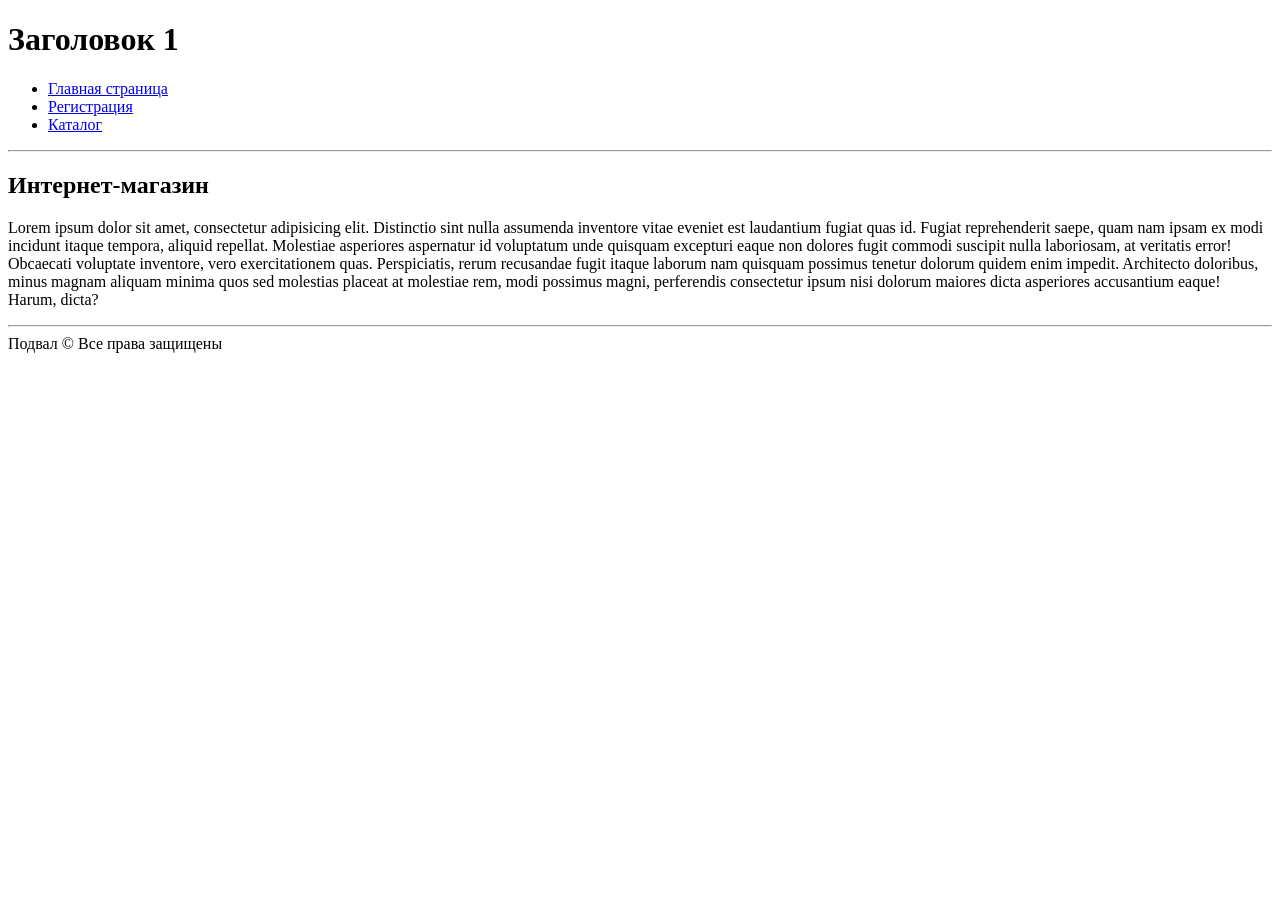
==== index.html @ d9009ea3 "Add files via upload" ====
<!DOCTYPE html>
<html lang="en">
<head>
    <meta charset="UTF-8">
    <title>Document</title>
</head>
<body>
   <h1>Заголовок 1</h1>
    <ul>
                <li><a href="index.html">Главная страница</a></li>
                <li><a href="register.html">Регистрация</a></li>
                <li><a href="catalog.html">Каталог</a></li>
                
    </ul>
    <hr>
    <h2>Интернет-магазин</h2>
    <p>Lorem ipsum dolor sit amet, consectetur adipisicing elit. Distinctio sint nulla assumenda inventore vitae eveniet est laudantium fugiat quas id. Fugiat reprehenderit saepe, quam nam ipsam ex modi incidunt itaque tempora, aliquid repellat. Molestiae asperiores aspernatur id voluptatum unde quisquam excepturi eaque non dolores fugit commodi suscipit nulla laboriosam, at veritatis error! Obcaecati voluptate inventore, vero exercitationem quas. Perspiciatis, rerum recusandae fugit itaque laborum nam quisquam possimus tenetur dolorum quidem enim impedit. Architecto doloribus, minus magnam aliquam minima quos sed molestias placeat at molestiae rem, modi possimus magni, perferendis consectetur ipsum nisi dolorum maiores dicta asperiores accusantium eaque! Harum, dicta?</p>
    <hr>
    <futor>Подвал &copy 
    Все права защищены</futor>
    
</body>
</html>
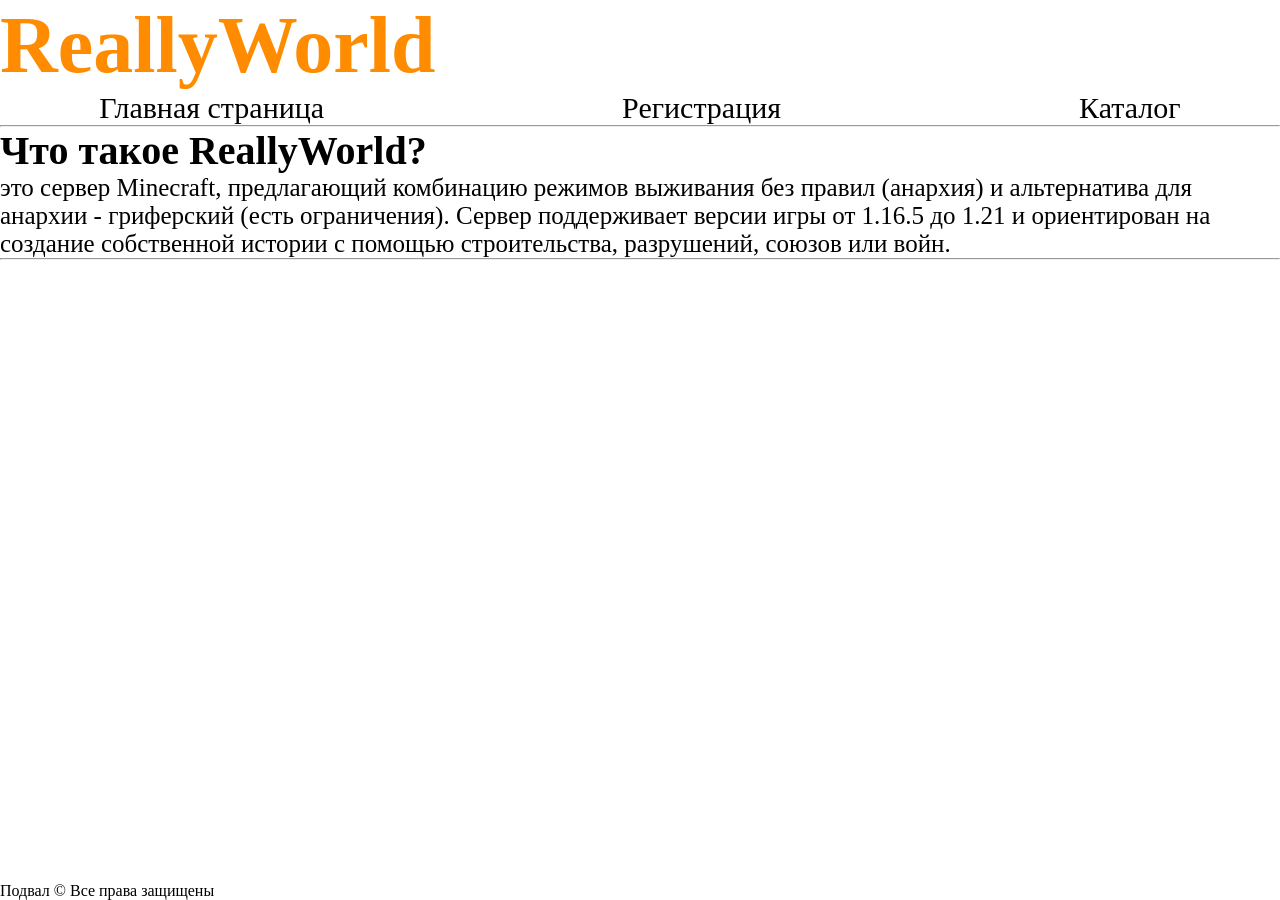
==== commit 8a253812: "Add files via upload" ====
--- a/index.html
+++ b/index.html
@@ -1,23 +1,34 @@
 <!DOCTYPE html>
 <html lang="en">
 <head>
+   <link rel="stylesheet" href="Stile.css">
     <meta charset="UTF-8">
     <title>Document</title>
 </head>
 <body>
-   <h1>Заголовок 1</h1>
-    <ul>
-                <li><a href="index.html">Главная страница</a></li>
-                <li><a href="register.html">Регистрация</a></li>
-                <li><a href="catalog.html">Каталог</a></li>
+   <div class="wrapper">
+       <div class="content">
+           <h1>ReallyWorld</h1>
+   <div class="menu">
+               <ul>
+                <p><li><a href="index.html" stile="font-size:30px;">Главная страница</a></li>
+                </p>
+                <p><li><a href="register.html">Регистрация</a></li>
+                </p>
+                <p><li><a href="catalog.html">Каталог</a></li>
+                </p>
                 
-    </ul>
+            </ul>
+            </div>
+    
     <hr>
-    <h2>Интернет-магазин</h2>
-    <p>Lorem ipsum dolor sit amet, consectetur adipisicing elit. Distinctio sint nulla assumenda inventore vitae eveniet est laudantium fugiat quas id. Fugiat reprehenderit saepe, quam nam ipsam ex modi incidunt itaque tempora, aliquid repellat. Molestiae asperiores aspernatur id voluptatum unde quisquam excepturi eaque non dolores fugit commodi suscipit nulla laboriosam, at veritatis error! Obcaecati voluptate inventore, vero exercitationem quas. Perspiciatis, rerum recusandae fugit itaque laborum nam quisquam possimus tenetur dolorum quidem enim impedit. Architecto doloribus, minus magnam aliquam minima quos sed molestias placeat at molestiae rem, modi possimus magni, perferendis consectetur ipsum nisi dolorum maiores dicta asperiores accusantium eaque! Harum, dicta?</p>
+    <h2>Что такое ReallyWorld?</h2>
+    <p style="font-size: 25px;">это сервер Minecraft, предлагающий комбинацию режимов выживания без правил (анархия) и альтернатива для анархии - гриферский (есть ограничения). Сервер поддерживает версии игры от 1.16.5 до 1.21 и ориентирован на создание собственной истории с помощью строительства, разрушений, союзов или войн. </p>
     <hr>
-    <futor>Подвал &copy 
+       </div>
+    <futor>Подвал &copy;
     Все права защищены</futor>
     
+   </div>
 </body>
 </html>
--- a/Stile.css
+++ b/Stile.css
@@ -0,0 +1,82 @@
+/*Прижатие футера*/
+* {
+margin: 0;
+padding: 0;
+}
+html, body {
+height: 100%;
+}
+.wrapper {
+display: flex;
+flex-direction: column;
+min-height: 100%;
+}
+.content {
+flex: 1 0 auto;
+}
+.footer {
+flex: 0 0 auto;
+}
+
+a{
+    color: black;
+}
+.menu a{
+    color:black;
+}
+.menu ul{
+    display: flex;
+    justify-content: space-between;
+}
+a{
+    text-decoration: none;
+}
+li{
+    list-style-type: none;
+    font-size: 30px;
+}
+a:hover {
+    background-color: darkorange;
+    height: 20px;
+}
+h1{
+    color: DarkOrange;
+    size: 40px;
+    font-size: 80px;
+
+}
+h2{
+    font-size: 40px;
+}
+.forma{
+    margin-left: 50px;
+}
+.forma input {
+    
+ border: 1px solid #356EAD;
+ box-sizing: border-box;
+ border-radius: 10px;
+ opacity: 0.4;
+ width: 250px;
+ height: 30px;
+ margin: 10px 15px 15px 10px;
+ 
+}
+.button {
+     background: cornflowerblue;
+box-shadow: 5px 20px 50px rgba(16, 112, 177, 0.2);
+border-radius: 10px;
+font-weight: 500;
+font-size: 16px;
+line-height: 26px;
+text-align: center;
+color: #FFFFFF;
+text-transform: uppercase;
+}
+.button:hover {
+    background-color: black;
+}
+.forma form{
+    display: flex;
+    flex-direction: column;
+}
